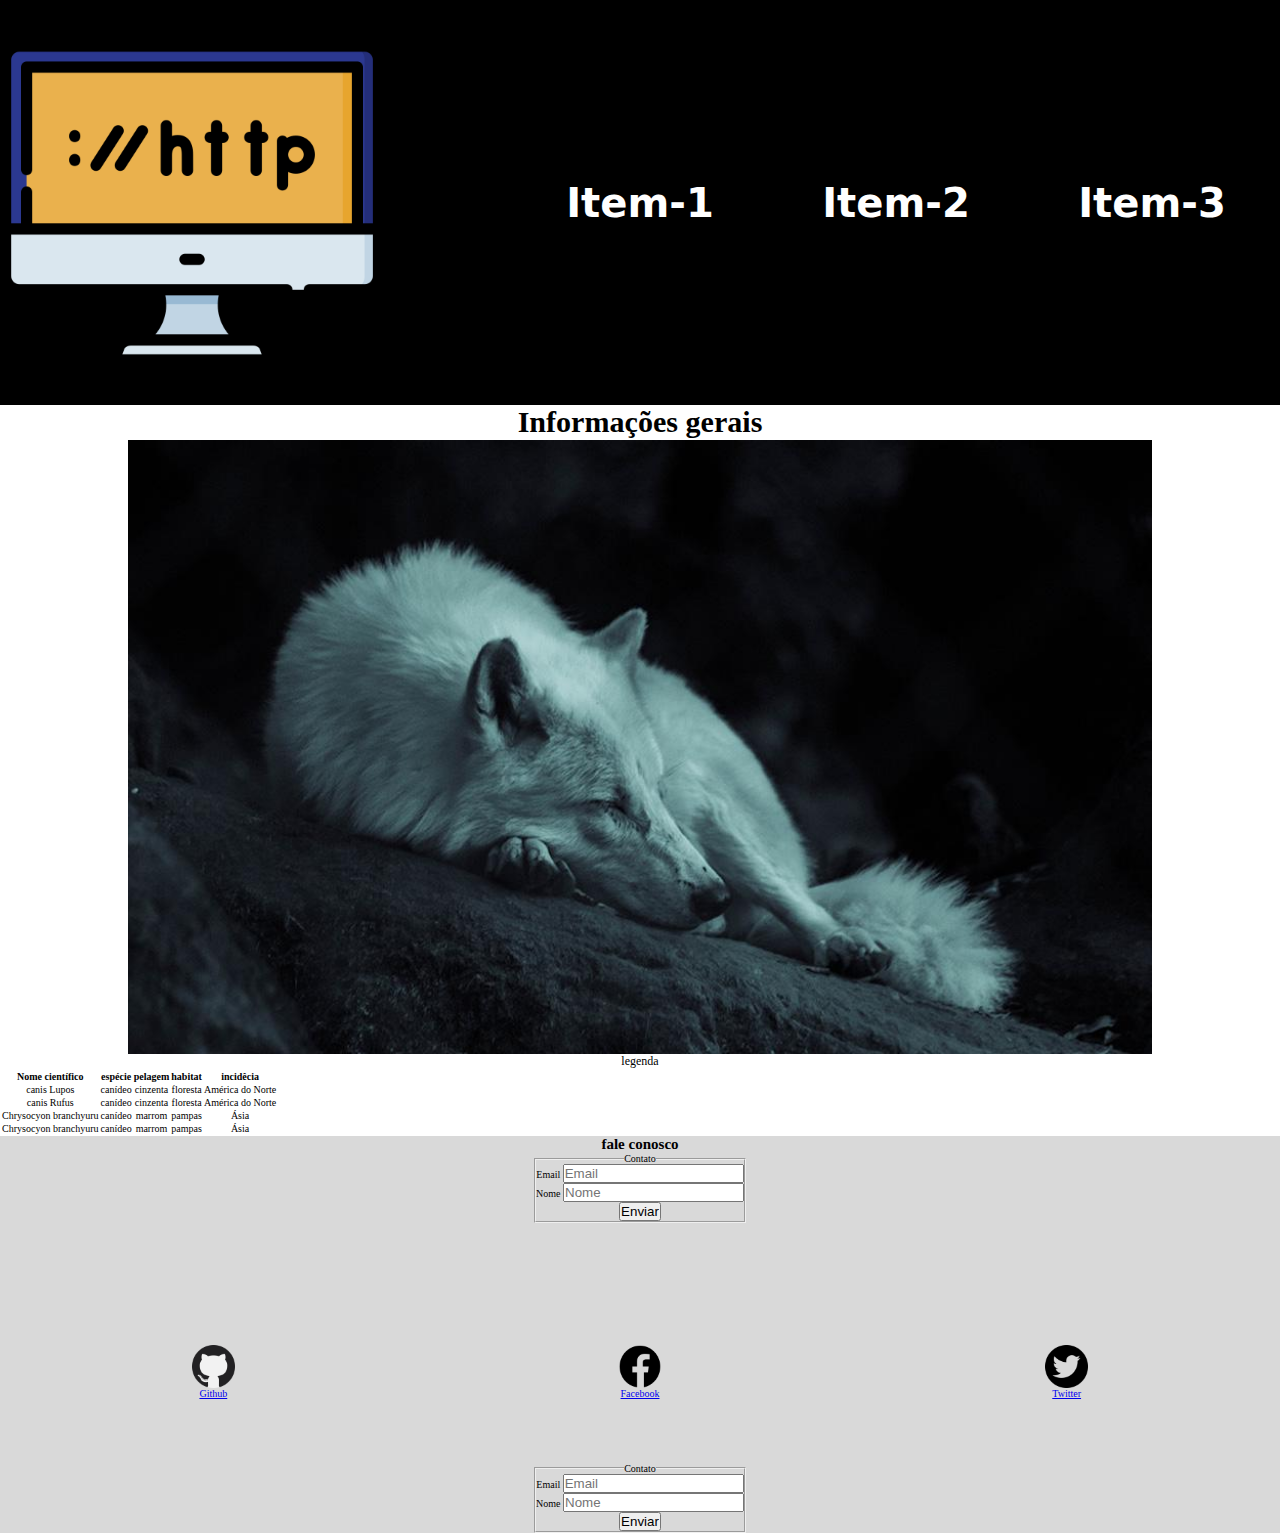
==== info.html @ ec715307 "info atualizanda com tabela de info lobos" ====
<!DOCTYPE html>
<html lang="pt-br">
<head>
    <meta charset="UTF-8">
    <meta http-equiv="X-UA-Compatible" content="IE=edge">
    <meta name="viewport" content="width=device-width, initial-scale=1.0">
    <title>Informações gerais</title>
    <link rel="stylesheet" href="css/estilo.css">
</head>

<body>
    
    <header class="cabecalho">
        <img src="./img/logo.png" alt="logo">
        <nav>
            <a href="#">Item-1</a>
            <a href="#">Item-2</a>
            <a href="#">Item-3</a>
        </nav>
    </header>

    <h2 class="tit-sec"> Informações gerais</h2>

    <section class="conteudo">

        <div>
            <img src="./img/lobo1.jpg" alt="lobo">
            <p>legenda</p>
        </div>  
    
    </section>

    <table>
        <tr>
            <th>Nome científico</th>
            <th>espécie</th>
            <th>pelagem</th>
            <th>habitat</th>
            <th>incidêcia</th>
        </tr>
        <tr>
            <td>canis Lupos </td>
            <td>canídeo</td>
            <td>cinzenta</td>
            <td>floresta</td>
            <td>América do Norte</td>
        </tr>
        <tr>
            <td>canis Rufus </td>
            <td>canídeo</td>
            <td>cinzenta</td>
            <td>floresta</td>
            <td>América do Norte</td>
        </tr>
        <tr>
            <td>Chrysocyon branchyuru </td>
            <td>canídeo</td>
            <td>marrom</td>
            <td>pampas</td>
            <td>Ásia</td>
        </tr>
        <tr>
            <td>Chrysocyon branchyuru </td>
            <td>canídeo</td>
            <td>marrom</td>
            <td>pampas</td>
            <td>Ásia</td>
        </tr>
    </table>

    <footer class="rodape">
        <h2> fale conosco</h2>
        <div>
            <form action="" method="get" onsubmit="return false">
                <fieldset>
                    <legend>Contato</legend>
                    <div>
                        <label for="idEmail">Email</label>
                        <input type="email" name="txtEmail" id="idEmail" required placeholder="Email">
                    </div>
                    <div>
                        <label for="idNome">Nome</label>
                        <input type="text" name="txtnome" id="idNome" required placeholder="Nome">
                    </div>
                    <div>
                        <input type="submit" value="Enviar">
                    </div>
                </fieldset>
            </form>
        </div>
        <nav>
        <a href="#"><img src="./img/social-1.png" alt="Github">Github</a>
        <a href="#"><img src="./img/social-2.png" alt="">Facebook</a>
        <a href="#"><img src="./img/social-3.png" alt="Twitter">Twitter</a>
        </nav>
        <div>
            <form action="" method="get" onsubmit="return false">
                <fieldset>
                    <legend>Contato</legend>
                    <div>
                        <label for="idEmail">Email</label>
                        <input type="email" name="txtEmail" id="idEmail" required placeholder="Email">
                    </div>
                    <div>
                        <label for="idNome">Nome</label>
                        <input type="text" name="txtnome" id="idNome" required placeholder="Nome">
                    </div>
                    <div>
                        <input type="submit" value="Enviar">
                    </div>
    
    </footer>


</body>

</html>
---- css/estilo.css ----
@import url("./cabecalho.css");
@import url("./conteudo.css");
@import url(./bkpt-630px.css);

*{
    margin:0;
    padding: 0;
    box-sizing: border-box;
}
html{
    text-align: center;
    font-size: 62.7%;
}
.tit-sec{
    text-align: center;
    font-size: 3em;
}
.rodape{
    display: flex;
    flex-direction: column;
    justify-content: center;
    align-items: center;
    background-color: #d9d9d9;
}
.rodape nav{
    display: flex;
    margin-top:4.5%;
    justify-content: space-around;
    width: 100%;
}
.rodape nav img{
    max-width: 10%;
    display: block;
    margin: 0 auto;
}
.rodape nav a{
    padding: 5% 0;
    width: 100%;
}
.rodape nav a :hover{
    background-color: #151313bb;
    padding: 100%;
}
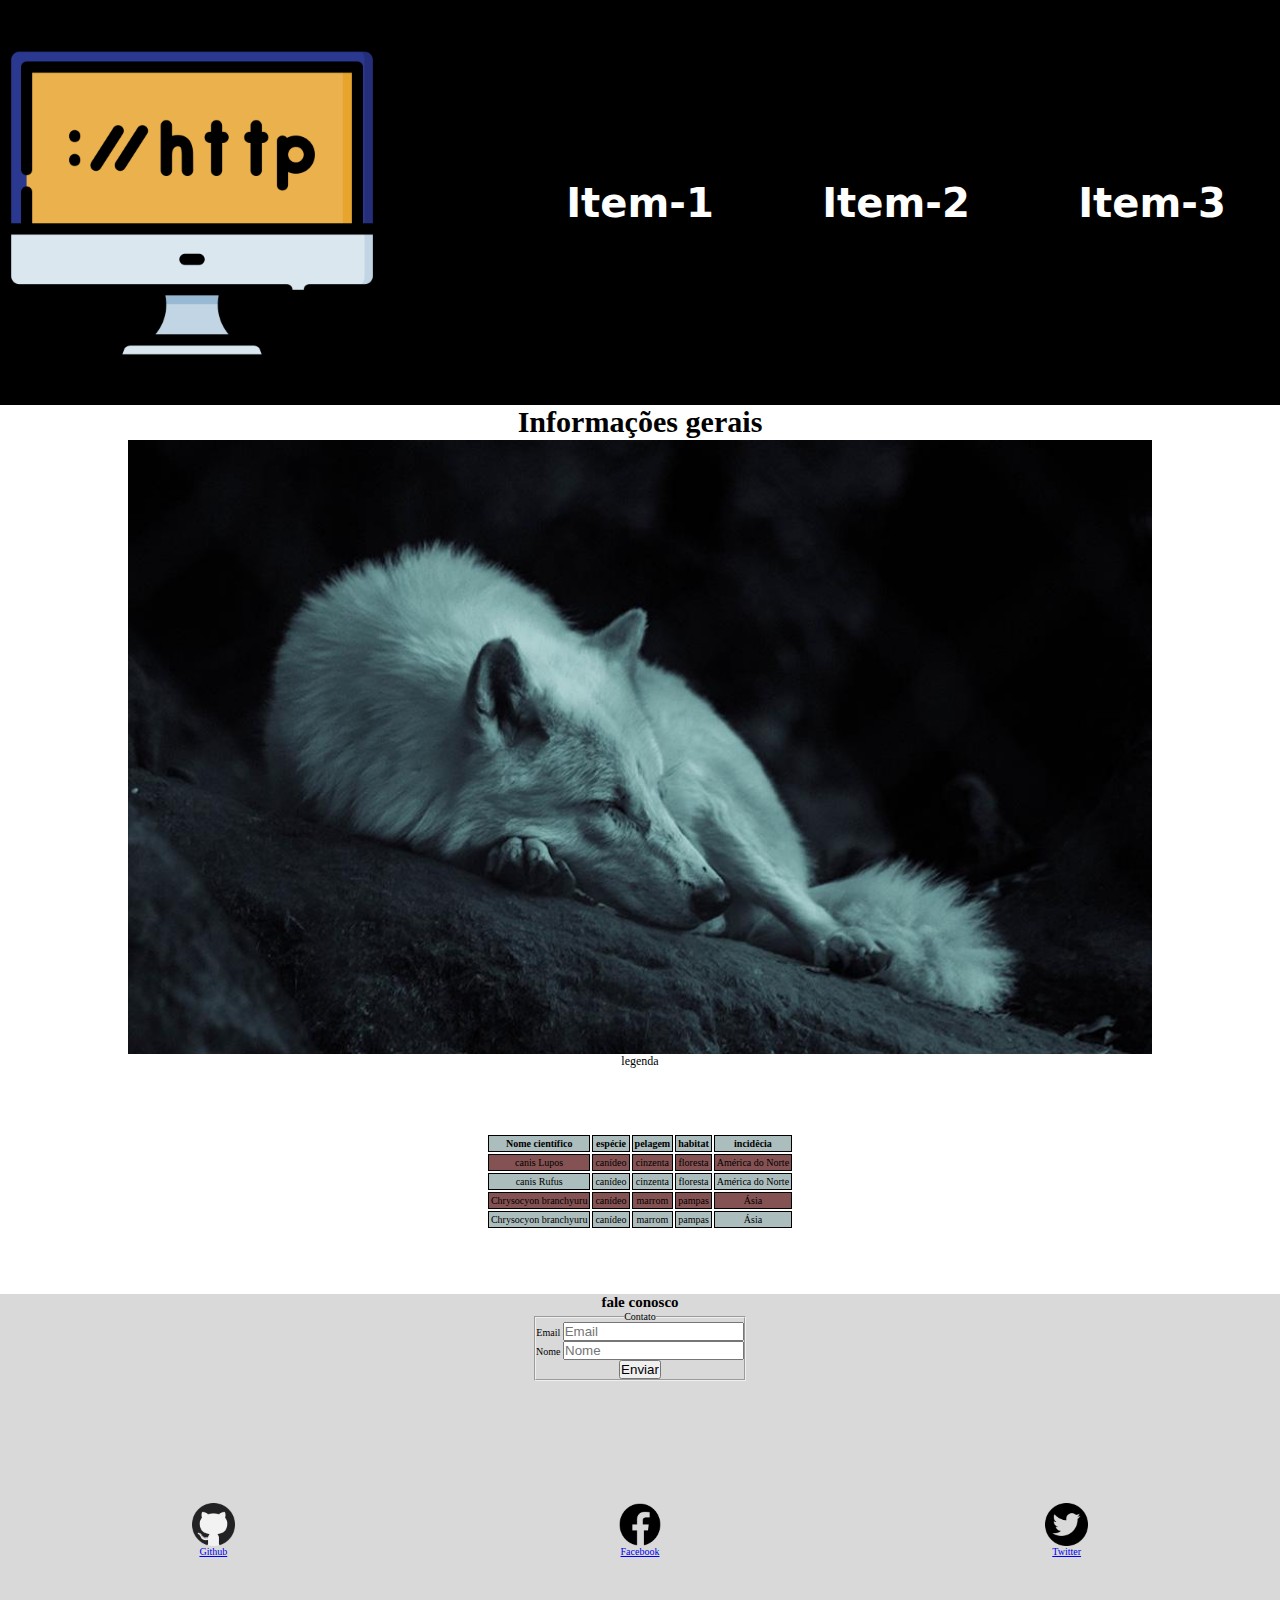
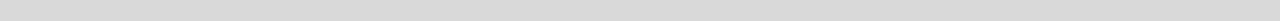
==== commit bd9c04dc: "css table e table" ====
--- a/info.html
+++ b/info.html
@@ -92,23 +92,7 @@
         <a href="#"><img src="./img/social-1.png" alt="Github">Github</a>
         <a href="#"><img src="./img/social-2.png" alt="">Facebook</a>
         <a href="#"><img src="./img/social-3.png" alt="Twitter">Twitter</a>
-        </nav>
-        <div>
-            <form action="" method="get" onsubmit="return false">
-                <fieldset>
-                    <legend>Contato</legend>
-                    <div>
-                        <label for="idEmail">Email</label>
-                        <input type="email" name="txtEmail" id="idEmail" required placeholder="Email">
-                    </div>
-                    <div>
-                        <label for="idNome">Nome</label>
-                        <input type="text" name="txtnome" id="idNome" required placeholder="Nome">
-                    </div>
-                    <div>
-                        <input type="submit" value="Enviar">
-                    </div>
-    
+
     </footer>
 
 
--- a/css/estilo.css
+++ b/css/estilo.css
@@ -41,6 +41,25 @@
     background-color: #151313bb;
     padding: 100%;
 }
+table{
+    /*border-collapse: ;*/
+    /*border-spacing: 1px;*/
+    margin: 5% auto;
+}
 
-
-
+td,th{
+    border: 1px solid black;
+    padding: 2px;
+}
+tr:nth-child(even){
+    background-color: rgb(132, 82, 82);
+}
+tr:nth-child(odd){
+    background-color: rgb(172, 189, 189);
+}
+tr:hover{
+    background-color: rgb(60, 64, 70);
+}
+tr{
+    margin: 1px 0;
+}